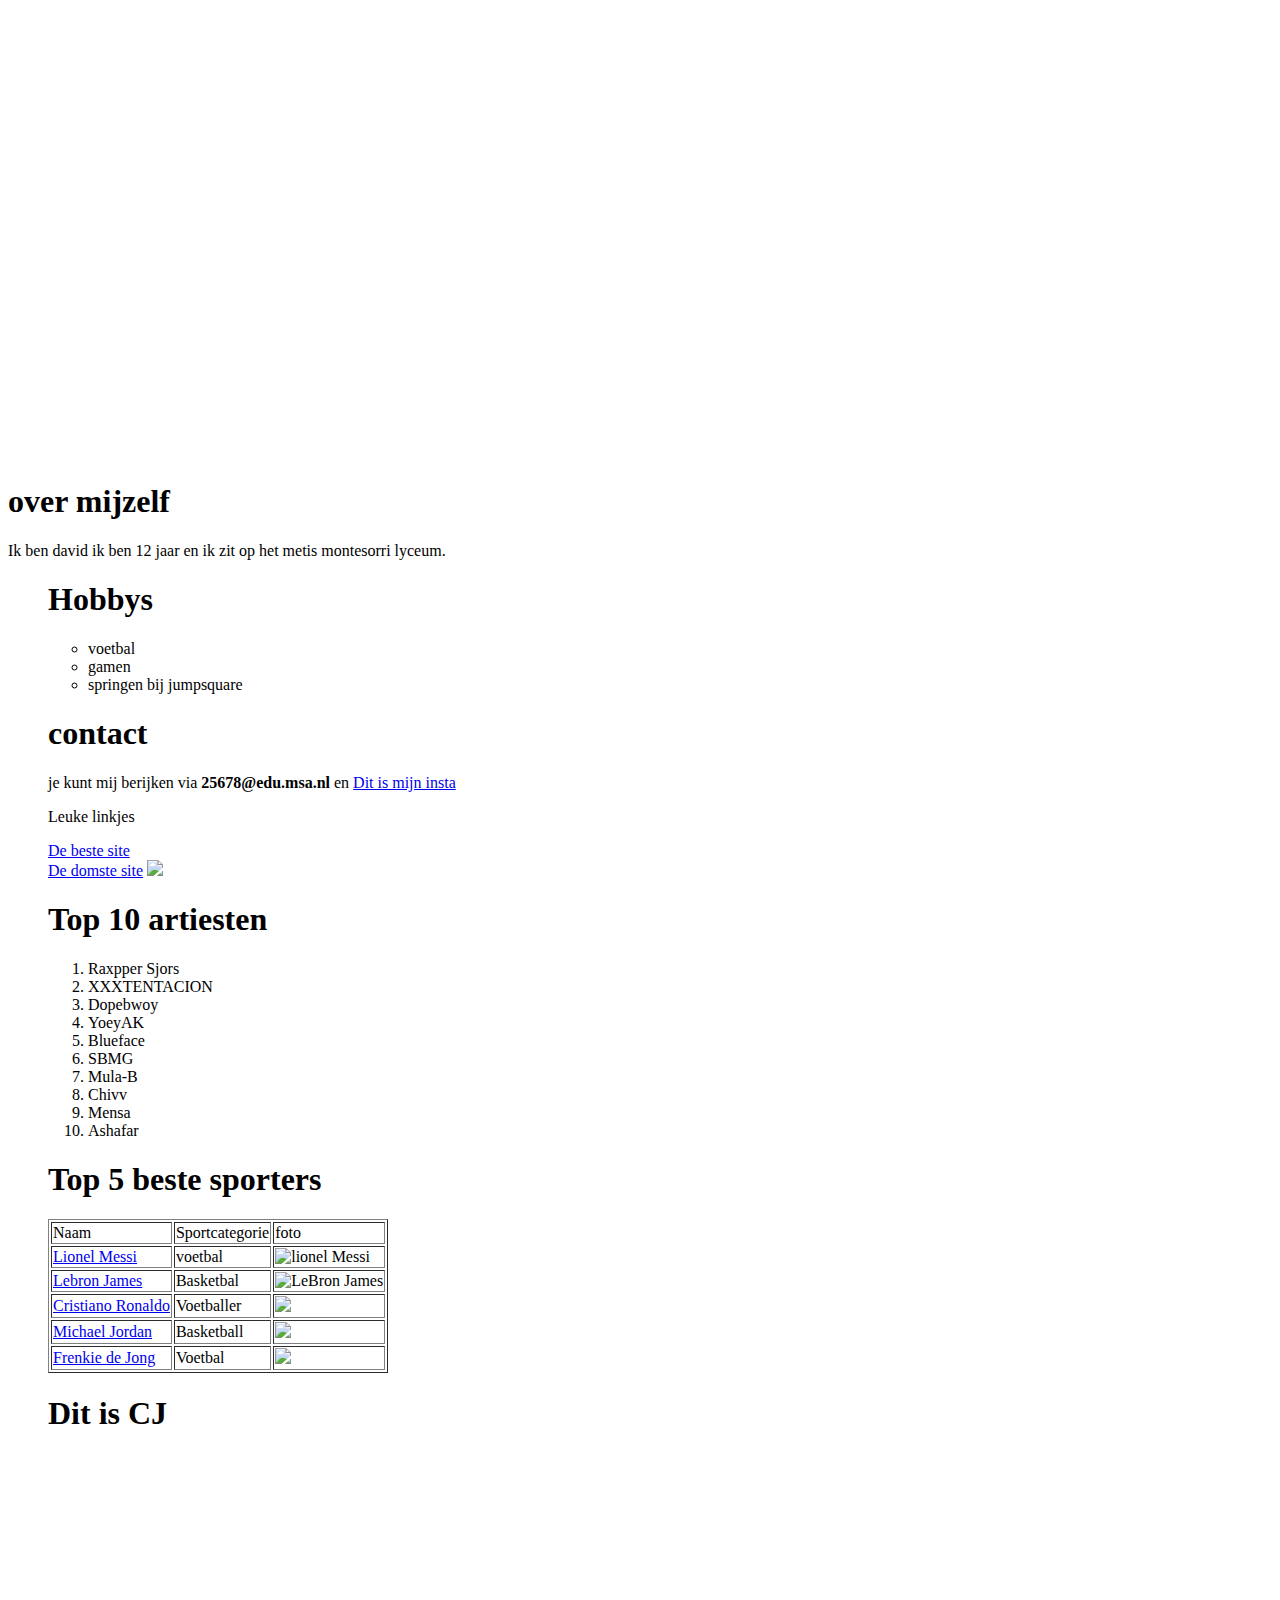
==== index.html @ 0554d501 "de eerste versie" ====
<!DOCTYPE html>
<html lang="nl" dir="ltr">
<head>
  <link rel="stylesheet" href="style.css">
  <meta charset="utf-8">
  <title>Een pagina over mijzelf</title>
</head>
<body>
  <iframe src="https://rooster.hetmml.nl/" width="1000" height="450"  style="border:5px;width: 1200px;" allowfullscreen="1000"></iframe>

  <h1>over mijzelf</h1>
  Ik ben david ik ben 12 jaar en ik zit op het metis montesorri lyceum.<ul>


    <h1>Hobbys</h1>
    <ul>
      <li>voetbal</li>
      <li>gamen</li>
      <li>springen bij jumpsquare</li>
    </ul>
    <h1>contact</h1>
    je kunt mij berijken via <strong>25678@edu.msa.nl</strong> en <a href=https://www.instagram.com/davidopro4094/>Dit is mijn insta
  </a>
  <p>Leuke linkjes</p>
  <a href="https://www.instagram.com/davidopro4094/"target="_blank">De beste site</a><br>
  <a href=http://www.koalastothemax.com/ target="_blank">De domste site</a>
  <img width="500"src="https://tse4.mm.bing.net/th?id=OIP.M5tZRWSEnbqICpRvN3EdCAHaEK&amp;pid=Api&amp;P=0&amp;w=371&amp;h=209">
  <h1>Top 10 artiesten</h1>
  <ol>
    <li>Raxpper Sjors</li>
    <li>XXXTENTACION</li>
    <li>Dopebwoy</li>
    <li>YoeyAK</li>
    <li>Blueface</li>
    <li>SBMG</li>
    <li>Mula-B</li>
    <li>Chivv</li>
    <li>Mensa</li>
    <li>Ashafar</li>
  </ol>
  <h1>Top 5 beste sporters</h1>
  <table border="1px">
    <tr>
      <td>Naam</td>
      <td>Sportcategorie</td>
      <td>foto</td>
    </tr>
    <tr>
      <td><a href="https://nl.wikipedia.org/wiki/Lionel_Messi"target="_blank">Lionel Messi</a></td>
      <td>voetbal</td>
      <td><img  width="200" src="https://cdn.vox-cdn.com/thumbor/6k5L2xTrrnsnFHX10YYHvLO5t5A=/0x0:4000x2667/1200x800/filters:focal(1674x81:2314x721)/cdn.vox-cdn.com/uploads/chorus_image/image/65628776/1179487158.jpg.0.jpg" alt="lionel Messi">
    </tr>
    <tr>
      <td><a href="https://nl.wikipedia.org/wiki/LeBron_James"target="_blank">Lebron James</a></td>
      <td>Basketbal</td>
      <td><img width="200" src="https://images1.persgroep.net/rcs/BeQniTExtEfpBxbWNKzI0SXjwtk/diocontent/133391035/_fitwidth/763?appId=2dc96dd3f167e919913d808324cbfeb2&quality=0.8" alt="LeBron James"></td>
    </tr>
    <tr>
      <td><a href="https://nl.wikipedia.org/wiki/Cristiano_Ronaldo"target="_blank">Cristiano Ronaldo</a></td>
      <td>Voetballer</td>
      <td><img width="200" src="https://images3.persgroep.net/rcs/spgZ5uTU5cpTtzDVCwSD_dQAfCQ/diocontent/66758600/_fitwidth/763?appId=2dc96dd3f167e919913d808324cbfeb2&quality=0.8"></td>
    </tr>
    <tr>
      <td><a href="https://en.wikipedia.org/wiki/Michael_Jordan"target="_blank">Michael Jordan</a></td>
      <td>Basketball</td>
      <td><img width="200" src="http://i2.cdn.turner.com/nba/nba/dam/assets/160530160053-michael-jordan-1992.1280x720.jpg"></td>
    </tr>
    <tr>
      <td><a href="https://en.wikipedia.org/wiki/Frenkie_de_Jong"target="_blank">Frenkie de Jong</a></td>
      <td>Voetbal</td>
      <td><img width="200" src="https://nos.nl/data/image/2019/10/08/583416/2048x1152.jpg"></td>
  </table>
    <h1>Dit is CJ</h1>
    <iframe width="1120" height="630" src="https://www.youtube.com/embed/RwupLHfUtHg" frameborder="0" allow="accelerometer; autoplay; encrypted-media; gyroscope; picture-in-picture" allowfullscreen></iframe>

</body>
</html>
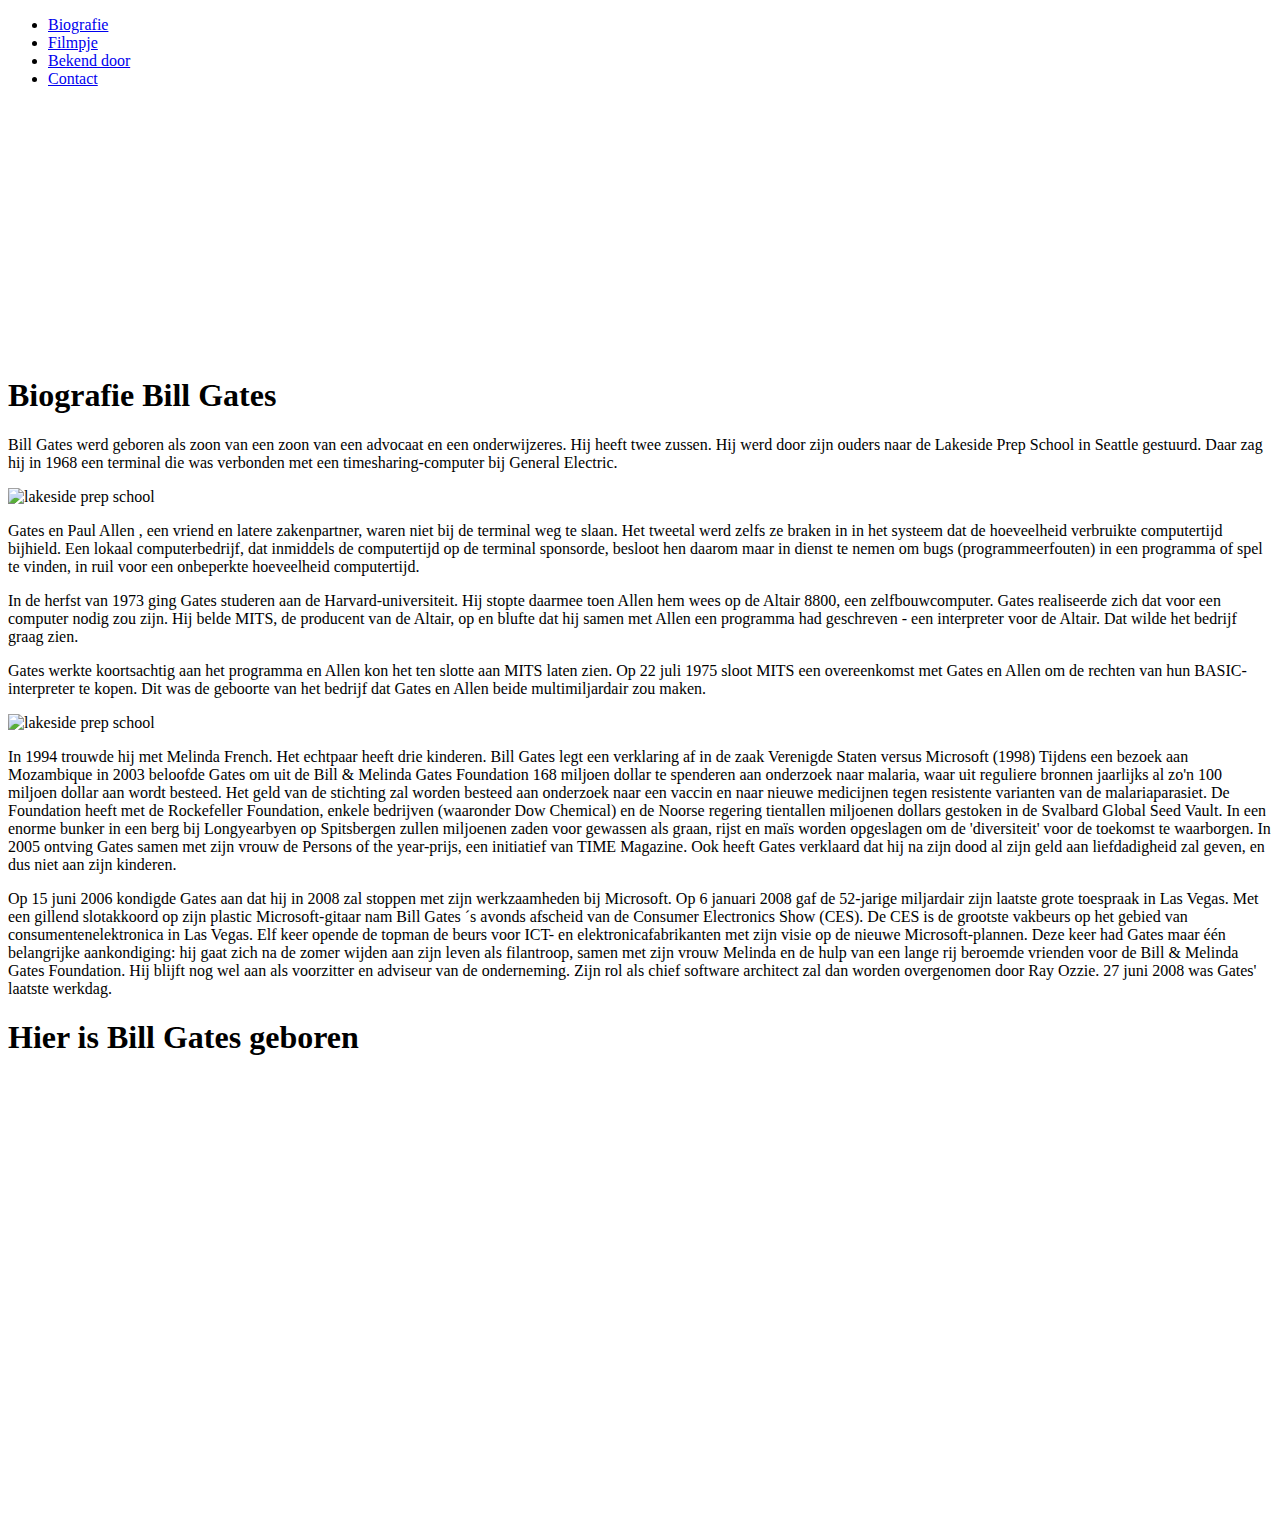
==== commit a8f618c9: "versie 3" ====
--- a/index.html
+++ b/index.html
@@ -1,77 +1,68 @@
 <!DOCTYPE html>
 <html lang="nl" dir="ltr">
-<head>
-  <link rel="stylesheet" href="style.css">
-  <meta charset="utf-8">
-  <title>Een pagina over mijzelf</title>
-</head>
-<body>
-  <iframe src="https://rooster.hetmml.nl/" width="1000" height="450"  style="border:5px;width: 1200px;" allowfullscreen="1000"></iframe>
+  <head>
+    <meta charset="utf-8">
+    <title>Bill Gates</title>
+    <link rel="stylesheet" href="eindopdracht.css">
+  </head>
+  <body>
+    <ul>
+    <li><a href="biografie.html">Biografie</a></li>
+    <li><a href="filmpje.html">Filmpje</a></li>
+    <li><a href="bekend door.html">Bekend door</a></li>
+    <li><a href="contact.html">Contact</a></li>
+  </ul>
 
-  <h1>over mijzelf</h1>
-  Ik ben david ik ben 12 jaar en ik zit op het metis montesorri lyceum.<ul>
+<br><br><br><br><br><br><br><br><br><br><br><br><br><br>
+    <h1> Biografie Bill Gates</h1>
+    <p>
+      Bill Gates werd geboren als zoon van een zoon van een advocaat en een onderwijzeres. Hij heeft twee zussen. Hij werd
+      door zijn ouders naar de Lakeside Prep School in Seattle gestuurd. Daar zag hij
+      in 1968 een terminal die was verbonden met een timesharing-computer bij General
+      Electric.
+    </p>
+      <img  src="https://image.businessinsider.com/5a1c67373dbef4a7748b7fb5?width=1100&format=jpeg&auto=webp" alt="lakeside prep school" height="300"></p>
+    <p>
+      Gates en Paul Allen , een vriend en latere zakenpartner, waren niet bij de
+      terminal weg te slaan. Het tweetal werd zelfs ze braken in in het systeem dat de hoeveelheid
+      verbruikte computertijd bijhield. Een lokaal computerbedrijf, dat inmiddels de
+      computertijd op de terminal sponsorde, besloot hen daarom maar in dienst te
+      nemen om bugs (programmeerfouten) in een programma of spel te vinden, in ruil voor een onbeperkte hoeveelheid
+      computertijd.
+      </p>
+          <p> In de herfst van 1973 ging Gates studeren aan de Harvard-universiteit. Hij stopte daarmee toen Allen hem wees op de Altair
+      8800, een zelfbouwcomputer. Gates realiseerde zich
+      dat voor een computer nodig
+      zou zijn. Hij belde MITS, de producent van de Altair, op en blufte dat hij
+      samen met Allen een programma had geschreven - een interpreter voor
+      de Altair. Dat wilde het bedrijf graag zien.
+    </p>
+    <p>
+      Gates werkte koortsachtig aan het programma en Allen kon het ten slotte aan MITS laten zien. Op 22 juli 1975
+      sloot MITS een overeenkomst met Gates en Allen om de rechten van hun
+      BASIC-interpreter te kopen. Dit was de geboorte van het bedrijf dat Gates en Allen beide multimiljardair
+      zou maken.
+    </p>
+<P><img  src="https://www.onthisday.com/images/photos/founding-of-microsoft.jpg" alt="lakeside prep school" height="300"></p>
+    <p>
+      In 1994 trouwde hij met Melinda French. Het echtpaar heeft drie kinderen. Bill Gates legt een verklaring af in de zaak Verenigde Staten versus Microsoft (1998)
+      Tijdens een bezoek aan Mozambique in 2003 beloofde Gates om uit de Bill & Melinda Gates Foundation 168 miljoen dollar te spenderen aan onderzoek naar malaria, waar uit reguliere bronnen jaarlijks al zo'n 100 miljoen dollar aan wordt besteed.
+      Het geld van de stichting zal worden besteed aan onderzoek naar een vaccin en naar nieuwe medicijnen tegen resistente varianten van de malariaparasiet.
+      De Foundation heeft met de Rockefeller Foundation, enkele bedrijven (waaronder Dow Chemical) en de Noorse regering tientallen miljoenen dollars gestoken in de Svalbard Global Seed Vault.
+      In een enorme bunker in een berg bij Longyearbyen op Spitsbergen zullen miljoenen zaden voor gewassen als graan, rijst en maïs worden opgeslagen om de 'diversiteit' voor de toekomst te waarborgen.
+      In 2005 ontving Gates samen met zijn vrouw de Persons of the year-prijs, een initiatief van TIME Magazine.
+      Ook heeft Gates verklaard dat hij na zijn dood al zijn geld aan liefdadigheid zal geven, en dus niet aan zijn kinderen.
+    </p>
+    <p>
+      Op 15 juni 2006 kondigde Gates aan dat hij in 2008 zal stoppen met zijn werkzaamheden bij Microsoft.
+      Op 6 januari 2008 gaf de 52-jarige miljardair zijn laatste grote toespraak in Las Vegas.
+      Met een gillend slotakkoord op zijn plastic Microsoft-gitaar nam Bill Gates ´s avonds afscheid van de Consumer Electronics Show (CES).
+      De CES is de grootste vakbeurs op het gebied van consumentenelektronica in Las Vegas. Elf keer opende de topman de beurs voor ICT- en elektronicafabrikanten met zijn visie op de nieuwe Microsoft-plannen.
+      Deze keer had Gates maar één belangrijke aankondiging: hij gaat zich na de zomer wijden aan zijn leven als filantroop, samen met zijn vrouw Melinda en de hulp van een lange rij beroemde vrienden voor de Bill & Melinda Gates Foundation. Hij blijft nog wel aan als voorzitter en adviseur van de onderneming. Zijn rol als chief software architect zal dan worden overgenomen door Ray Ozzie. 27 juni 2008 was Gates' laatste werkdag.
+    </p>
+    <h1>Hier is Bill Gates geboren</h1>
+    <iframe src="https://www.google.com/maps/embed?pb=!1m18!1m12!1m3!1d344277.46894887544!2d-122.62225916567685!3d47.61315027512643!2m3!1f0!2f0!3f0!3m2!1i1024!2i768!4f13.1!3m3!1m2!1s0x5490102c93e83355%3A0x102565466944d59a!2sSeattle%2C%20Washington%2C%20Verenigde%20Staten!5e0!3m2!1snl!2snl!4v1574528383918!5m2!1snl!2snl" width="600" height="450" frameborder="0" style="border:0;" allowfullscreen=""></iframe>
 
 
-    <h1>Hobbys</h1>
-    <ul>
-      <li>voetbal</li>
-      <li>gamen</li>
-      <li>springen bij jumpsquare</li>
-    </ul>
-    <h1>contact</h1>
-    je kunt mij berijken via <strong>25678@edu.msa.nl</strong> en <a href=https://www.instagram.com/davidopro4094/>Dit is mijn insta
-  </a>
-  <p>Leuke linkjes</p>
-  <a href="https://www.instagram.com/davidopro4094/"target="_blank">De beste site</a><br>
-  <a href=http://www.koalastothemax.com/ target="_blank">De domste site</a>
-  <img width="500"src="https://tse4.mm.bing.net/th?id=OIP.M5tZRWSEnbqICpRvN3EdCAHaEK&amp;pid=Api&amp;P=0&amp;w=371&amp;h=209">
-  <h1>Top 10 artiesten</h1>
-  <ol>
-    <li>Raxpper Sjors</li>
-    <li>XXXTENTACION</li>
-    <li>Dopebwoy</li>
-    <li>YoeyAK</li>
-    <li>Blueface</li>
-    <li>SBMG</li>
-    <li>Mula-B</li>
-    <li>Chivv</li>
-    <li>Mensa</li>
-    <li>Ashafar</li>
-  </ol>
-  <h1>Top 5 beste sporters</h1>
-  <table border="1px">
-    <tr>
-      <td>Naam</td>
-      <td>Sportcategorie</td>
-      <td>foto</td>
-    </tr>
-    <tr>
-      <td><a href="https://nl.wikipedia.org/wiki/Lionel_Messi"target="_blank">Lionel Messi</a></td>
-      <td>voetbal</td>
-      <td><img  width="200" src="https://cdn.vox-cdn.com/thumbor/6k5L2xTrrnsnFHX10YYHvLO5t5A=/0x0:4000x2667/1200x800/filters:focal(1674x81:2314x721)/cdn.vox-cdn.com/uploads/chorus_image/image/65628776/1179487158.jpg.0.jpg" alt="lionel Messi">
-    </tr>
-    <tr>
-      <td><a href="https://nl.wikipedia.org/wiki/LeBron_James"target="_blank">Lebron James</a></td>
-      <td>Basketbal</td>
-      <td><img width="200" src="https://images1.persgroep.net/rcs/BeQniTExtEfpBxbWNKzI0SXjwtk/diocontent/133391035/_fitwidth/763?appId=2dc96dd3f167e919913d808324cbfeb2&quality=0.8" alt="LeBron James"></td>
-    </tr>
-    <tr>
-      <td><a href="https://nl.wikipedia.org/wiki/Cristiano_Ronaldo"target="_blank">Cristiano Ronaldo</a></td>
-      <td>Voetballer</td>
-      <td><img width="200" src="https://images3.persgroep.net/rcs/spgZ5uTU5cpTtzDVCwSD_dQAfCQ/diocontent/66758600/_fitwidth/763?appId=2dc96dd3f167e919913d808324cbfeb2&quality=0.8"></td>
-    </tr>
-    <tr>
-      <td><a href="https://en.wikipedia.org/wiki/Michael_Jordan"target="_blank">Michael Jordan</a></td>
-      <td>Basketball</td>
-      <td><img width="200" src="http://i2.cdn.turner.com/nba/nba/dam/assets/160530160053-michael-jordan-1992.1280x720.jpg"></td>
-    </tr>
-    <tr>
-      <td><a href="https://en.wikipedia.org/wiki/Frenkie_de_Jong"target="_blank">Frenkie de Jong</a></td>
-      <td>Voetbal</td>
-      <td><img width="200" src="https://nos.nl/data/image/2019/10/08/583416/2048x1152.jpg"></td>
-  </table>
-    <h1>Dit is CJ</h1>
-    <iframe width="1120" height="630" src="https://www.youtube.com/embed/RwupLHfUtHg" frameborder="0" allow="accelerometer; autoplay; encrypted-media; gyroscope; picture-in-picture" allowfullscreen></iframe>
-
-</body>
+  </body>
 </html>
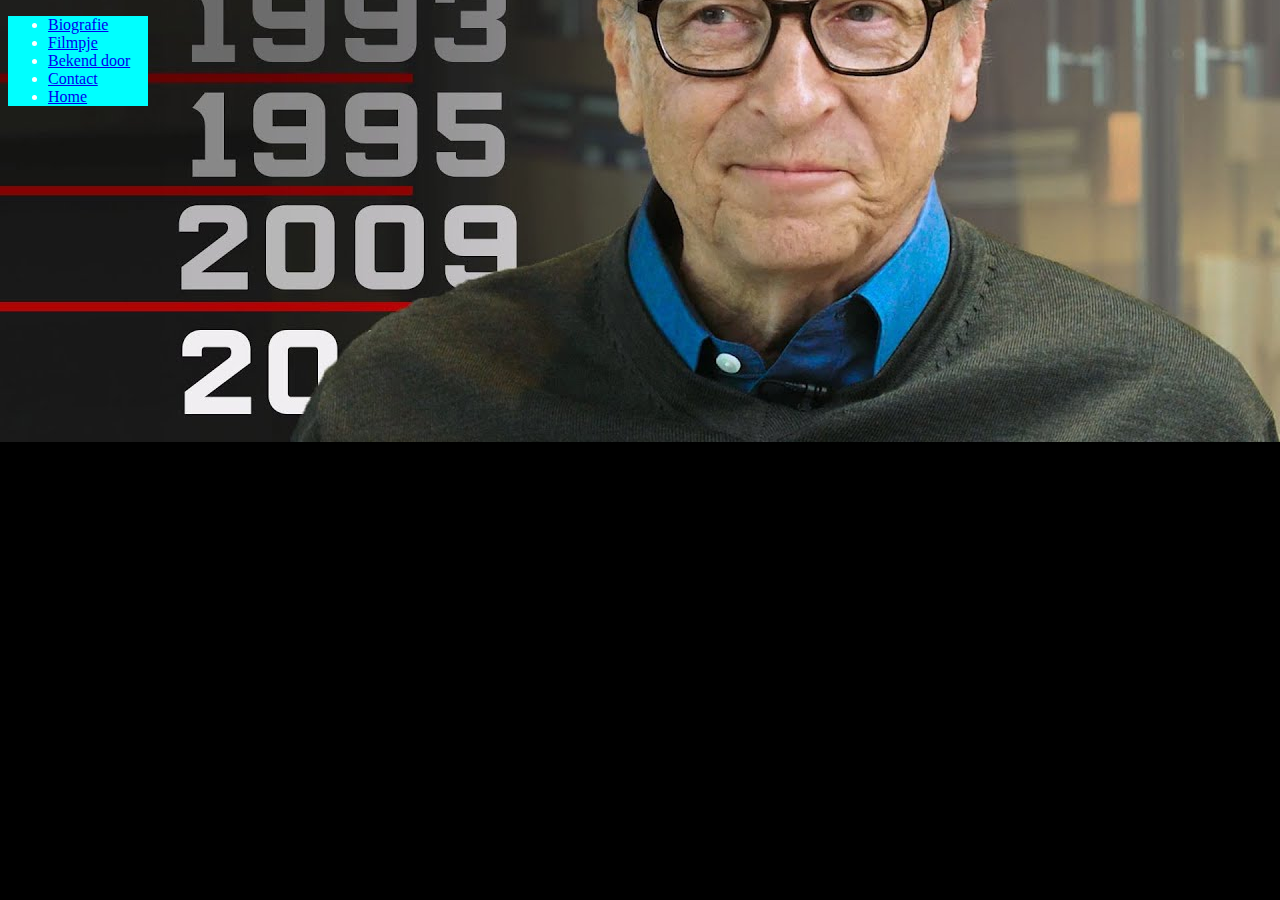
==== commit 54da2945: "Create index.html" ====
--- a/index.html
+++ b/index.html
@@ -1,68 +1,18 @@
-<!DOCTYPE html>
-<html lang="nl" dir="ltr">
-  <head>
-    <meta charset="utf-8">
-    <title>Bill Gates</title>
-    <link rel="stylesheet" href="eindopdracht.css">
-  </head>
-  <body>
-    <ul>
-    <li><a href="biografie.html">Biografie</a></li>
-    <li><a href="filmpje.html">Filmpje</a></li>
-    <li><a href="bekend door.html">Bekend door</a></li>
-    <li><a href="contact.html">Contact</a></li>
-  </ul>
-
-<br><br><br><br><br><br><br><br><br><br><br><br><br><br>
-    <h1> Biografie Bill Gates</h1>
-    <p>
-      Bill Gates werd geboren als zoon van een zoon van een advocaat en een onderwijzeres. Hij heeft twee zussen. Hij werd
-      door zijn ouders naar de Lakeside Prep School in Seattle gestuurd. Daar zag hij
-      in 1968 een terminal die was verbonden met een timesharing-computer bij General
-      Electric.
-    </p>
-      <img  src="https://image.businessinsider.com/5a1c67373dbef4a7748b7fb5?width=1100&format=jpeg&auto=webp" alt="lakeside prep school" height="300"></p>
-    <p>
-      Gates en Paul Allen , een vriend en latere zakenpartner, waren niet bij de
-      terminal weg te slaan. Het tweetal werd zelfs ze braken in in het systeem dat de hoeveelheid
-      verbruikte computertijd bijhield. Een lokaal computerbedrijf, dat inmiddels de
-      computertijd op de terminal sponsorde, besloot hen daarom maar in dienst te
-      nemen om bugs (programmeerfouten) in een programma of spel te vinden, in ruil voor een onbeperkte hoeveelheid
-      computertijd.
-      </p>
-          <p> In de herfst van 1973 ging Gates studeren aan de Harvard-universiteit. Hij stopte daarmee toen Allen hem wees op de Altair
-      8800, een zelfbouwcomputer. Gates realiseerde zich
-      dat voor een computer nodig
-      zou zijn. Hij belde MITS, de producent van de Altair, op en blufte dat hij
-      samen met Allen een programma had geschreven - een interpreter voor
-      de Altair. Dat wilde het bedrijf graag zien.
-    </p>
-    <p>
-      Gates werkte koortsachtig aan het programma en Allen kon het ten slotte aan MITS laten zien. Op 22 juli 1975
-      sloot MITS een overeenkomst met Gates en Allen om de rechten van hun
-      BASIC-interpreter te kopen. Dit was de geboorte van het bedrijf dat Gates en Allen beide multimiljardair
-      zou maken.
-    </p>
-<P><img  src="https://www.onthisday.com/images/photos/founding-of-microsoft.jpg" alt="lakeside prep school" height="300"></p>
-    <p>
-      In 1994 trouwde hij met Melinda French. Het echtpaar heeft drie kinderen. Bill Gates legt een verklaring af in de zaak Verenigde Staten versus Microsoft (1998)
-      Tijdens een bezoek aan Mozambique in 2003 beloofde Gates om uit de Bill & Melinda Gates Foundation 168 miljoen dollar te spenderen aan onderzoek naar malaria, waar uit reguliere bronnen jaarlijks al zo'n 100 miljoen dollar aan wordt besteed.
-      Het geld van de stichting zal worden besteed aan onderzoek naar een vaccin en naar nieuwe medicijnen tegen resistente varianten van de malariaparasiet.
-      De Foundation heeft met de Rockefeller Foundation, enkele bedrijven (waaronder Dow Chemical) en de Noorse regering tientallen miljoenen dollars gestoken in de Svalbard Global Seed Vault.
-      In een enorme bunker in een berg bij Longyearbyen op Spitsbergen zullen miljoenen zaden voor gewassen als graan, rijst en maïs worden opgeslagen om de 'diversiteit' voor de toekomst te waarborgen.
-      In 2005 ontving Gates samen met zijn vrouw de Persons of the year-prijs, een initiatief van TIME Magazine.
-      Ook heeft Gates verklaard dat hij na zijn dood al zijn geld aan liefdadigheid zal geven, en dus niet aan zijn kinderen.
-    </p>
-    <p>
-      Op 15 juni 2006 kondigde Gates aan dat hij in 2008 zal stoppen met zijn werkzaamheden bij Microsoft.
-      Op 6 januari 2008 gaf de 52-jarige miljardair zijn laatste grote toespraak in Las Vegas.
-      Met een gillend slotakkoord op zijn plastic Microsoft-gitaar nam Bill Gates ´s avonds afscheid van de Consumer Electronics Show (CES).
-      De CES is de grootste vakbeurs op het gebied van consumentenelektronica in Las Vegas. Elf keer opende de topman de beurs voor ICT- en elektronicafabrikanten met zijn visie op de nieuwe Microsoft-plannen.
-      Deze keer had Gates maar één belangrijke aankondiging: hij gaat zich na de zomer wijden aan zijn leven als filantroop, samen met zijn vrouw Melinda en de hulp van een lange rij beroemde vrienden voor de Bill & Melinda Gates Foundation. Hij blijft nog wel aan als voorzitter en adviseur van de onderneming. Zijn rol als chief software architect zal dan worden overgenomen door Ray Ozzie. 27 juni 2008 was Gates' laatste werkdag.
-    </p>
-    <h1>Hier is Bill Gates geboren</h1>
-    <iframe src="https://www.google.com/maps/embed?pb=!1m18!1m12!1m3!1d344277.46894887544!2d-122.62225916567685!3d47.61315027512643!2m3!1f0!2f0!3f0!3m2!1i1024!2i768!4f13.1!3m3!1m2!1s0x5490102c93e83355%3A0x102565466944d59a!2sSeattle%2C%20Washington%2C%20Verenigde%20Staten!5e0!3m2!1snl!2snl!4v1574528383918!5m2!1snl!2snl" width="600" height="450" frameborder="0" style="border:0;" allowfullscreen=""></iframe>
-
-
-  </body>
-</html>
+<!DOCTYPE html>
+<html lang="nl" dir="ltr">
+  <head>
+    <meta charset="utf-8">
+    <title>Bill Gates contact</title>
+    <link rel="stylesheet" href="eindopdracht.css">
+  </head>
+  <body>
+    <ul>
+    <li><a href="biografie.html">Biografie</a></li>
+    <li><a href="filmpje.html">Filmpje</a></li>
+    <li><a href="bekend door.html">Bekend door</a></li>
+    <li><a href="contact.html">Contact</a></li>
+    <li><a href="index.html">Home</a></li>
+  </ul>
+  </body>
+  </html>
+  
--- a/eindopdracht.css
+++ b/eindopdracht.css
@@ -0,0 +1,26 @@
+body {
+	font-family: 'Courgette', cursive;
+}
+body {
+ background-image: url("https://davidklosse.github.io/maxresdefault.jpg");
+ background-color: black;
+ height: 140px;
+ background-position: center;
+ background-repeat: no-repeat;
+ background-size: cover;
+ color: Cyan	;
+}
+p {
+  text-align: center;
+  font-size: 20px;
+  margin: 20px 0 20px 0;
+	color: Cyan;
+}
+h1 {
+	 color: Cyan;
+}
+ul {
+	width: 100px;
+	color: White;
+	background-color: Cyan;
+}
